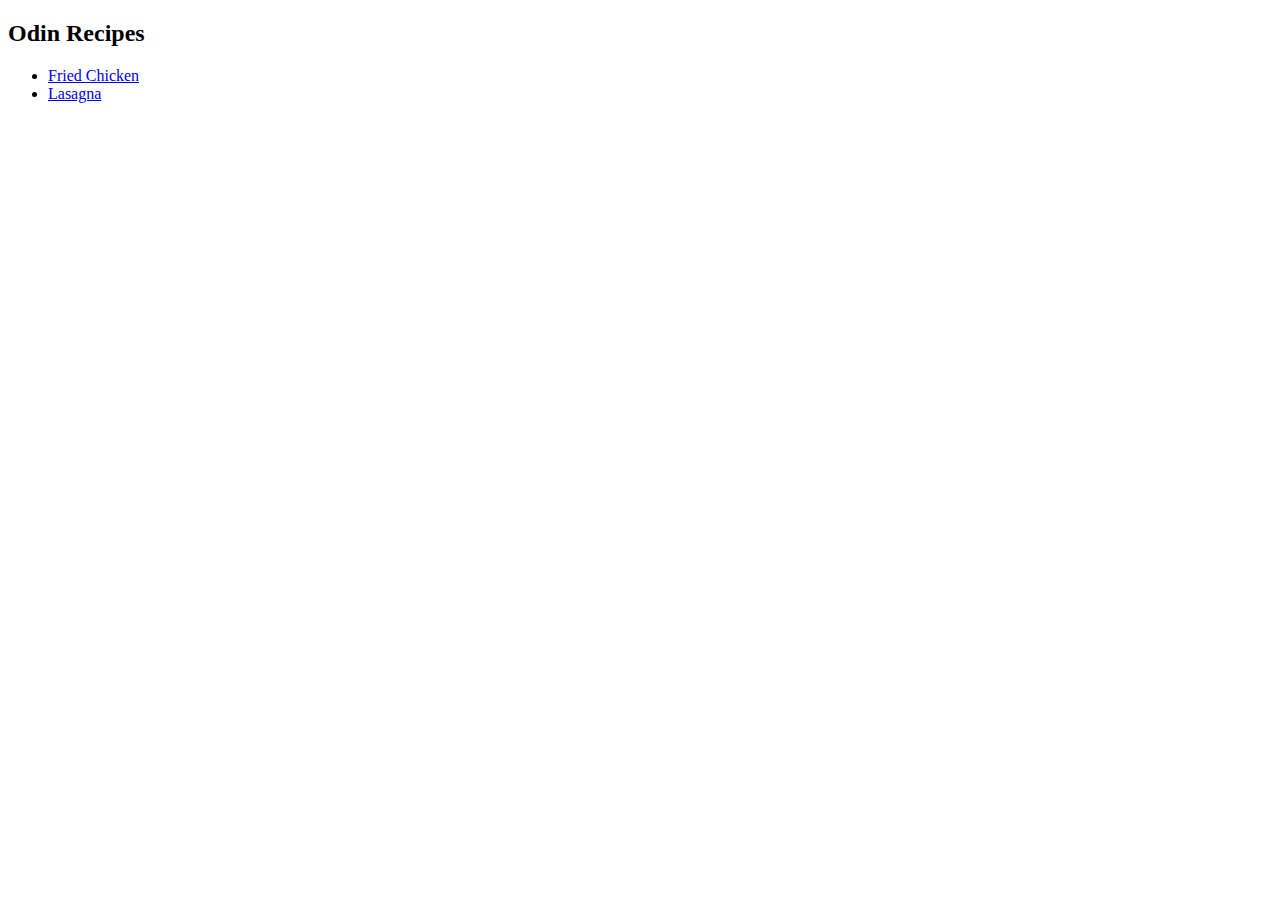
==== index.html @ 44a83cee "Lasagna added and main index file updated" ====
<!DOCTYPE html>
<html lang="en">
<head>
    <meta charset="UTF-8">
    <meta http-equiv="X-UA-Compatible" content="IE=edge">
    <meta name="viewport" content="width=device-width, initial-scale=1.0">
    <title>Document</title>
</head>
<body>
    <h2>Odin Recipes</h2>
    <ul>
        <li><a href="recipes/fried-chicken.html">Fried Chicken</a></li>
        <li><a href="recipes/lasagna.html">Lasagna</a></li>
    </ul>
</body>
</html>
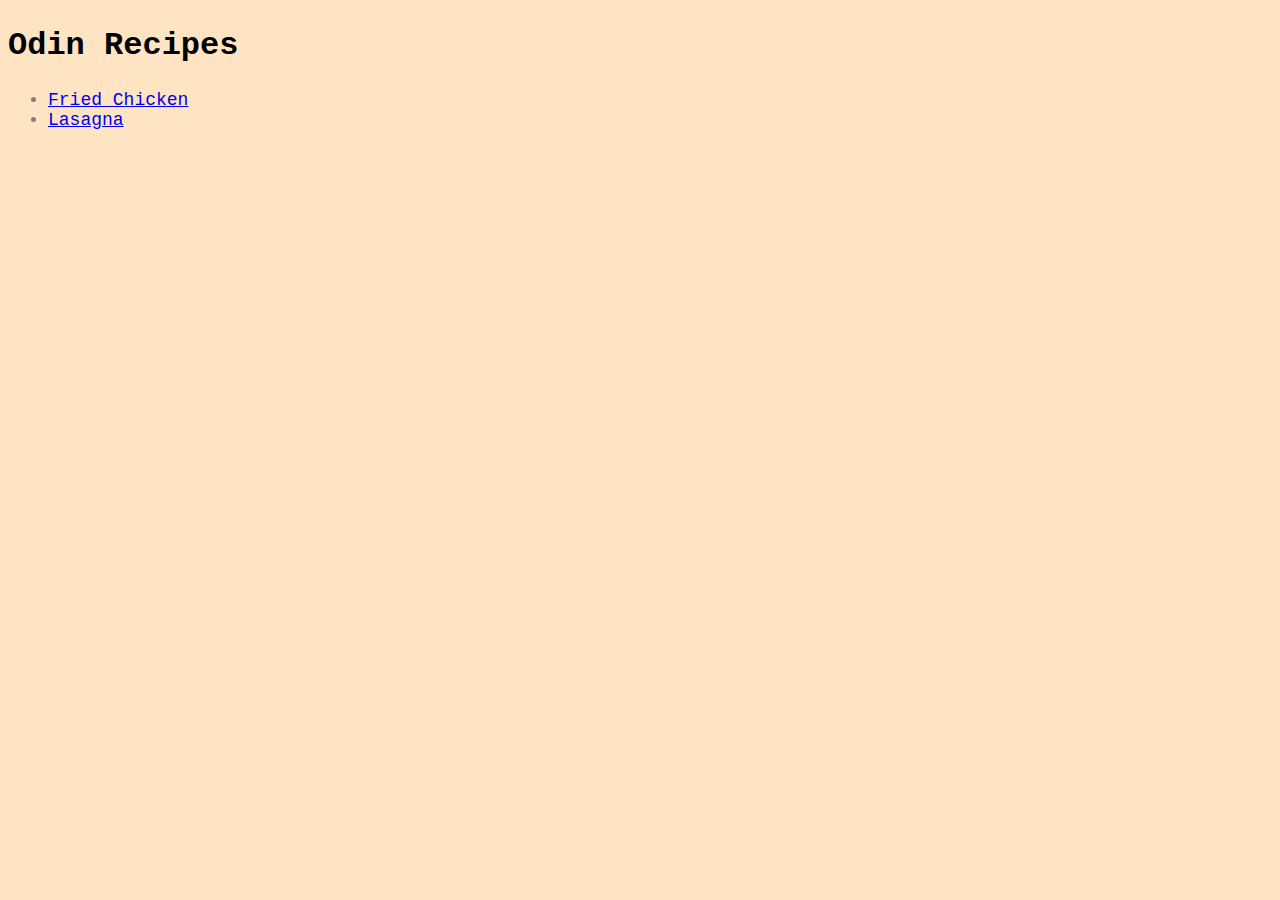
==== commit ca846cd0: "added css to the main page" ====
--- a/index.html
+++ b/index.html
@@ -1,6 +1,7 @@
 <!DOCTYPE html>
 <html lang="en">
 <head>
+    <link rel="stylesheet" href="style.css">
     <meta charset="UTF-8">
     <meta http-equiv="X-UA-Compatible" content="IE=edge">
     <meta name="viewport" content="width=device-width, initial-scale=1.0">
--- a/style.css
+++ b/style.css
@@ -0,0 +1,13 @@
+* {
+    background-color:bisque;
+    font-size:large;
+    font-family: 'Courier New', Courier, monospace;
+}
+
+h2 {
+    font-size: xx-large;
+}
+
+li {
+    color:gray;
+}